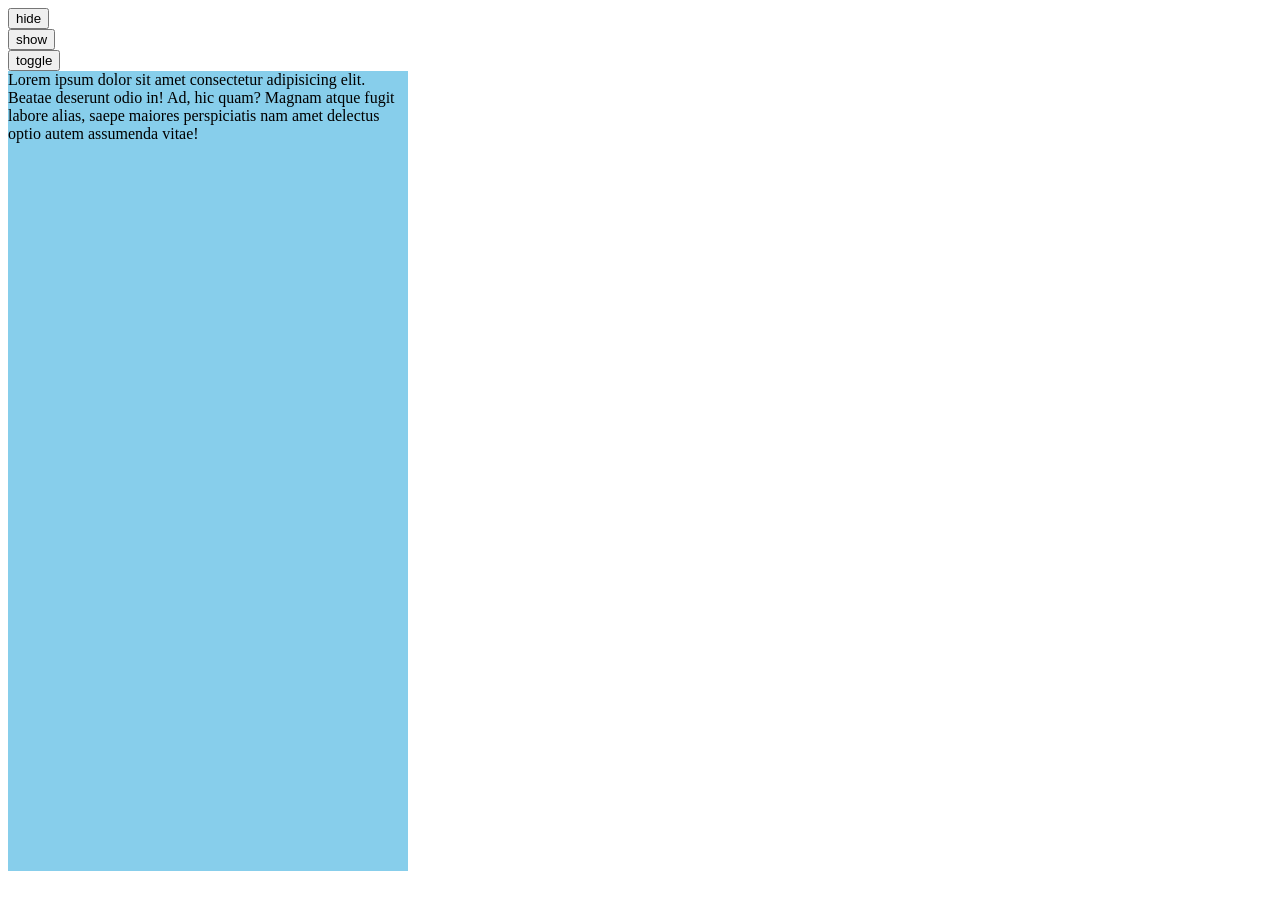
==== index.html @ 8a612c70 "j-s start" ====
<!DOCTYPE html>
<html lang="en">
<head>
    <meta charset="UTF-8">
    <meta name="viewport" content="width=device-width, initial-scale=1.0">
    <title>prectice</title>
    <link rel="stylesheet" href="style.css">
    <script src="script.js"></script>
    <script src="https://ajax.googleapis.com/ajax/libs/jquery/2.2.4/jquery.min.js"></script>
</head>
<body>
    <div class="btnhide"><button>hide</button> </div>

    <div class="btnshow"><button>show</button></div>
    <div class="btntoggle"><button>toggle</button></div>

    <div class="box1">
        Lorem ipsum dolor sit amet consectetur
         adipisicing elit. Beatae deserunt odio 
         in! Ad, hic quam? Magnam atque fugit labore
        alias, saepe maiores perspiciatis nam
           amet delectus optio autem assumenda vitae!
    </div>

    <div class="box2"></div>
    
</body>
    <script>
        $(".btnhide").hover(function(){
            $(".box1").hide("slow")
        })
        $(".btnshow").click(function(){
            $(".box1").show("1000")
        
        })
        $(".btntoggle").hover(function(){
            $(".box1").toggle("fast")
            $(".box2").toggle("fast")
        })

    </script>
</html>
---- style.css ----
.box1{
    width: 400px;
    height: 400px;
    background-color: skyblue;
}
.box2{
    width: 400px;
    height: 400px;
    background-color: skyblue;
}
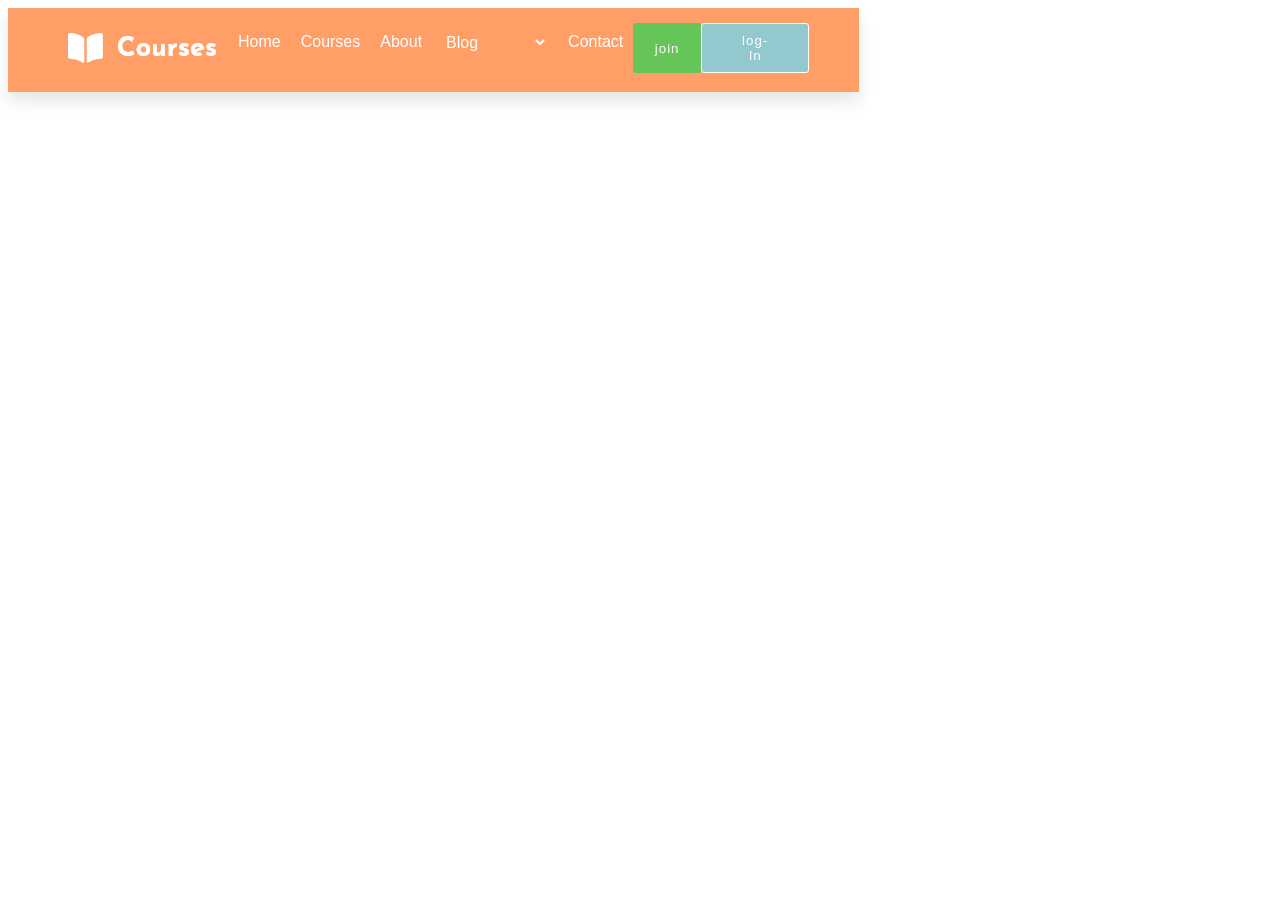
==== commit b3ef3b06: "navbar" ====
--- a/index.html
+++ b/index.html
@@ -3,40 +3,46 @@
 <head>
     <meta charset="UTF-8">
     <meta name="viewport" content="width=device-width, initial-scale=1.0">
-    <title>prectice</title>
+    <title>navbar</title>
     <link rel="stylesheet" href="style.css">
     <script src="script.js"></script>
-    <script src="https://ajax.googleapis.com/ajax/libs/jquery/2.2.4/jquery.min.js"></script>
 </head>
 <body>
-    <div class="btnhide"><button>hide</button> </div>
+    <header>
+                <div class="navbar w-1 w-md-1">
+                    <div class="nav w-1 ">
+                        <div class="logo w-2">
+                            <img src="img/logo.png" alt="">
+                        </div>
+                    </div> 
+                        <div >
+                            <button class="button ">💦<i class="ri-menu-line"></i></button>
+                       </div>
+                       
+                                <div class="size w-4">Home </div>
+                                <div class="size w-4">Courses</div>
+                                <div class="size w-4">About </div>
+                                <div class="size w-4">
+                                    <a>
+                                        <select  class="blog">
+                                            <option value="blog">Blog</option>
+                                            <option value="blog">Blog Details</option>
+                                            <option value="blog">Element</option>
+                                        </select>
+                                    </a>
+                                </div>
+                             
+                                <div class="size w-4">Contact </div>
+                                    <button class="btn1">join</button>
+                                    <button class="btn">log-In</button>
+                </div>
+                
+            </header>
 
-    <div class="btnshow"><button>show</button></div>
-    <div class="btntoggle"><button>toggle</button></div>
-
-    <div class="box1">
-        Lorem ipsum dolor sit amet consectetur
-         adipisicing elit. Beatae deserunt odio 
-         in! Ad, hic quam? Magnam atque fugit labore
-        alias, saepe maiores perspiciatis nam
-           amet delectus optio autem assumenda vitae!
-    </div>
-
-    <div class="box2"></div>
+    
     
 </body>
     <script>
-        $(".btnhide").hover(function(){
-            $(".box1").hide("slow")
-        })
-        $(".btnshow").click(function(){
-            $(".box1").show("1000")
-        
-        })
-        $(".btntoggle").hover(function(){
-            $(".box1").toggle("fast")
-            $(".box2").toggle("fast")
-        })
 
     </script>
 </html>
--- a/style.css
+++ b/style.css
@@ -1,10 +1,102 @@
-.box1{
-    width: 400px;
-    height: 400px;
-    background-color: skyblue;
+
+.navbar{
+    display: flex;
+    max-width: 1320px;
+    padding: 15px 50px;
+    position: fixed;
+    z-index: 9;
+    background-color: #FF9F67;
+    box-shadow: 0 10px 15px rgba(25, 25, 25, 0.1);
 }
-.box2{
-    width: 400px;
-    height: 400px;
-    background-color: skyblue;
+
+.nav{
+    display: flex;
+    max-width: 1320px;
+    z-index: 9;
+    justify-content: space-between;
 }
+.logo{
+    padding: 10px;
+}
+.size{
+    display: inline-block;
+    padding: 10px;
+    color: white;   
+    font-family: "Mulish", sans-serif;
+}
+.size a{
+    color: white;
+    font-family: "Mulish", sans-serif;
+}
+.size1{
+    width: fit-content;
+    padding: 5px;
+    margin: 10px 30px 10px 30px;
+}
+
+.button{
+    padding: 5px 10px;
+    background-color: transparent;
+    color: white;
+    border: none;
+}
+.button{
+    display: none;
+}
+.button i{
+    font-size: 30px;
+}
+.blog{
+        background-color: transparent;
+        font-size: 16px;
+        border: hidden;
+        color: white;
+}
+
+.btn1{
+    width: 25%;
+    font-family: "Josefin Sans", sans-serif;
+    height: 50px;
+    display: block;
+    background-color: #65c558;
+    padding: 10px 15px;
+    border: none;
+    gap: 20px;
+    color: white;
+    letter-spacing: 1px;
+    border-radius: 3px;
+    transition: all 0.5s linear;
+}
+.btn{
+    width: 25%;
+    height: 50px;
+    gap: 20px;
+    background-color:#93c8cf;
+    padding: 20px 40px;
+    border: 1px solid white;
+    color: white;
+    display: flex;
+    align-items: center;
+    font-family: "Josefin Sans", sans-serif;
+    letter-spacing: 1px;
+    border-radius: 3px;
+    transition: all  0.5s linear;
+    
+}
+
+.btn1:hover{
+    background-color: #c264ee;
+    
+}
+.btn:hover{
+    background-color: #FF9F67;
+    
+}
+@media (max-width:991px)
+{
+    .navbar{
+        width: 100%;
+        flex-direction: column;
+        background-color: burlywood;
+    }
+}
